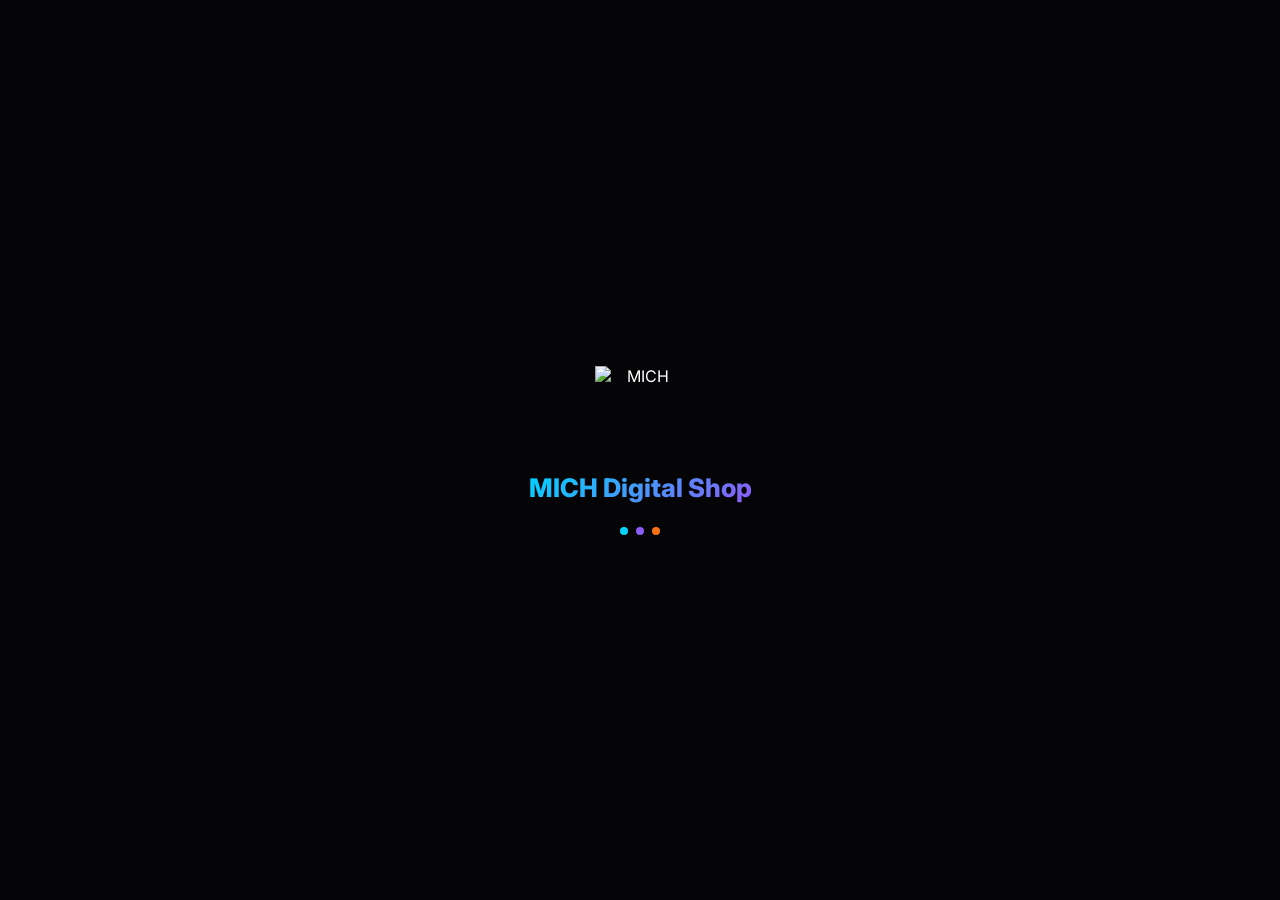
==== index.html @ 4828f506 "Auto-detected and extracted zip files" ====
<!DOCTYPE html>
<html lang="en">
<head>
  <meta charset="UTF-8" />
  <meta name="viewport" content="width=device-width, initial-scale=1.0, maximum-scale=1.0" />
  <title>MICH Digital Shop</title>
  <meta name="description" content="Pakistan's #1 Reseller Marketplace - Earn money selling digital & physical products" />
  <meta name="theme-color" content="#050508" />
  <link rel="manifest" href="manifest.json" />
  <link rel="apple-touch-icon" href="icons/icon-192.png" />
  <meta name="apple-mobile-web-app-capable" content="yes" />
  <meta name="apple-mobile-web-app-status-bar-style" content="black-translucent" />
  <meta name="mobile-web-app-capable" content="yes" />

  <!-- Open Graph -->
  <meta property="og:title" content="MICH Digital Shop" />
  <meta property="og:description" content="Pakistan's #1 Reseller Marketplace" />
  <meta property="og:image" content="https://i.ibb.co/twVpRFKh/file-0000000018807208a673a881d0f0e953.png" />
  <meta property="og:url" content="https://michdigitalshop.vercel.app" />
  <meta property="og:type" content="website" />

  <!-- Google Fonts -->
  <link rel="preconnect" href="https://fonts.googleapis.com" />
  <link href="https://fonts.googleapis.com/css2?family=Inter:wght@300;400;500;600;700;800;900&display=swap" rel="stylesheet" />

  <!-- Chart.js -->
  <script src="https://cdn.jsdelivr.net/npm/chart.js@4.4.0/dist/chart.umd.min.js"></script>

  <!-- Firebase SDKs (compat - no build tools needed) -->
  <script src="https://www.gstatic.com/firebasejs/10.7.1/firebase-app-compat.js"></script>
  <script src="https://www.gstatic.com/firebasejs/10.7.1/firebase-auth-compat.js"></script>
  <script src="https://www.gstatic.com/firebasejs/10.7.1/firebase-firestore-compat.js"></script>
  <script src="https://www.gstatic.com/firebasejs/10.7.1/firebase-storage-compat.js"></script>

  <!-- App CSS -->
  <link rel="stylesheet" href="css/styles.css" />
</head>
<body>

  <!-- ── Splash Screen ── -->
  <div id="splash">
    <div class="splash-inner">
      <img src="https://i.ibb.co/twVpRFKh/file-0000000018807208a673a881d0f0e953.png" alt="MICH" class="splash-logo" />
      <div class="splash-title">MICH Digital Shop</div>
      <div class="splash-loader"><span></span><span></span><span></span></div>
    </div>
  </div>

  <!-- ── Top Navbar ── -->
  <nav id="navbar" class="navbar hidden">
    <div class="navbar-inner">
      <a href="#" onclick="navigate('home')" class="nav-logo">
        <img src="https://i.ibb.co/twVpRFKh/file-0000000018807208a673a881d0f0e953.png" alt="MICH" />
        <span class="gradient-text">MICH Shop</span>
      </a>
      <div class="nav-links desktop-only">
        <a onclick="navigate('home')"     class="nav-link" data-page="home">Home</a>
        <a onclick="navigate('catalogs')" class="nav-link" data-page="catalogs">Catalogs</a>
        <a onclick="navigate('earnings')" class="nav-link" data-page="earnings">Earnings</a>
        <a onclick="navigate('orders')"   class="nav-link" data-page="orders">Orders</a>
        <a onclick="navigate('clients')"  class="nav-link" data-page="clients">Clients</a>
        <a id="admin-link" onclick="navigate('admin')" class="nav-link admin-link hidden" data-page="admin">⚙ Admin</a>
      </div>
      <div class="nav-search desktop-only">
        <input type="text" id="global-search" placeholder="Search products..." oninput="handleGlobalSearch(this.value)" />
        <span class="search-icon">🔍</span>
      </div>
      <div class="nav-right">
        <div id="nav-user-area">
          <a onclick="navigate('auth')" class="btn-neon" id="login-btn">Login</a>
        </div>
        <button class="menu-btn mobile-only" onclick="toggleMobileMenu()">☰</button>
      </div>
    </div>
    <!-- Mobile menu -->
    <div id="mobile-menu" class="mobile-menu hidden">
      <input type="text" placeholder="Search products..." oninput="handleGlobalSearch(this.value)" class="mobile-search" />
      <a onclick="navigate('home');     closeMobileMenu()" class="mobile-nav-link">🏠 Home</a>
      <a onclick="navigate('catalogs'); closeMobileMenu()" class="mobile-nav-link">📦 Catalogs</a>
      <a onclick="navigate('earnings'); closeMobileMenu()" class="mobile-nav-link">💰 Earnings</a>
      <a onclick="navigate('orders');   closeMobileMenu()" class="mobile-nav-link">🛒 Orders</a>
      <a onclick="navigate('clients');  closeMobileMenu()" class="mobile-nav-link">👥 Clients</a>
      <a id="admin-mobile-link" onclick="navigate('admin'); closeMobileMenu()" class="mobile-nav-link admin-link hidden">⚙ Admin</a>
      <a onclick="logoutUser();          closeMobileMenu()" class="mobile-nav-link logout-link" id="mobile-logout" style="display:none">🚪 Logout</a>
    </div>
  </nav>

  <!-- ── Main Content ── -->
  <main id="app-content"></main>

  <!-- ── Bottom Nav (Mobile) ── -->
  <nav id="bottom-nav" class="bottom-nav hidden">
    <button onclick="navigate('home')"     class="bnav-item" data-page="home">
      <span class="bnav-icon">🏠</span><span class="bnav-label">Home</span>
    </button>
    <button onclick="navigate('catalogs')" class="bnav-item" data-page="catalogs">
      <span class="bnav-icon">📦</span><span class="bnav-label">Catalogs</span>
    </button>
    <button onclick="navigate('earnings')" class="bnav-item" data-page="earnings">
      <span class="bnav-icon">💰</span><span class="bnav-label">Earnings</span>
    </button>
    <button onclick="navigate('orders')"   class="bnav-item" data-page="orders">
      <span class="bnav-icon">🛒</span><span class="bnav-label">Orders</span>
    </button>
    <button onclick="navigate('profile')"  class="bnav-item" data-page="profile">
      <span class="bnav-icon">👤</span><span class="bnav-label">Profile</span>
    </button>
  </nav>

  <!-- ── Toast Container ── -->
  <div id="toast-container"></div>

  <!-- ── Modal Container ── -->
  <div id="modal-overlay" class="modal-overlay hidden" onclick="closeModal(event)">
    <div id="modal-box" class="modal-box"></div>
  </div>

  <!-- ── App Script ── -->
  <script src="js/app.js"></script>
</body>
</html>
---- css/styles.css ----
/* ══════════════════════════════════════════════════════════════
   MICH Digital Shop — Complete Stylesheet
   Dark Luxury · Neon Glow · Glassmorphism · Mobile First
   ══════════════════════════════════════════════════════════════ */

/* ── Variables ─────────────────────────────────────────────── */
:root {
  --bg:          #050508;
  --bg2:         #0a0a12;
  --bg3:         #0d0d1a;
  --bg4:         #12122a;
  --blue:        #00d4ff;
  --blue-dim:    rgba(0,212,255,0.15);
  --purple:      #8b5cf6;
  --purple-dim:  rgba(139,92,246,0.15);
  --orange:      #f97316;
  --orange-dim:  rgba(249,115,22,0.15);
  --green:       #10b981;
  --green-dim:   rgba(16,185,129,0.15);
  --yellow:      #fbbf24;
  --pink:        #ec4899;
  --red:         #ef4444;
  --glass:       rgba(255,255,255,0.05);
  --glass2:      rgba(255,255,255,0.08);
  --border:      rgba(255,255,255,0.10);
  --border2:     rgba(255,255,255,0.06);
  --text:        #ffffff;
  --text2:       rgba(255,255,255,0.70);
  --text3:       rgba(255,255,255,0.45);
  --text4:       rgba(255,255,255,0.25);
  --shadow:      0 8px 32px rgba(0,0,0,0.5);
  --radius:      14px;
  --radius-lg:   20px;
  --radius-xl:   28px;
  --transition:  0.25s cubic-bezier(0.4,0,0.2,1);
}

/* ── Reset ──────────────────────────────────────────────────── */
*,*::before,*::after { box-sizing:border-box; margin:0; padding:0; }
html { scroll-behavior:smooth; font-size:16px; }
body {
  font-family: 'Inter', system-ui, sans-serif;
  background: var(--bg);
  color: var(--text);
  min-height: 100vh;
  overflow-x: hidden;
  -webkit-font-smoothing: antialiased;
  -webkit-tap-highlight-color: transparent;
}
a { text-decoration:none; color:inherit; cursor:pointer; }
button { cursor:pointer; font-family:inherit; border:none; background:none; }
input,textarea,select { font-family:inherit; outline:none; }
img { max-width:100%; display:block; }
::-webkit-scrollbar { width:4px; height:4px; }
::-webkit-scrollbar-track { background:var(--bg2); }
::-webkit-scrollbar-thumb { background:rgba(0,212,255,0.35); border-radius:2px; }
::selection { background:rgba(139,92,246,0.35); color:#fff; }

/* ── Splash ─────────────────────────────────────────────────── */
#splash {
  position:fixed; inset:0; z-index:9999;
  background:var(--bg);
  display:flex; align-items:center; justify-content:center;
  transition: opacity 0.5s, visibility 0.5s;
}
#splash.hide { opacity:0; visibility:hidden; pointer-events:none; }
.splash-inner { text-align:center; }
.splash-logo { width:90px; height:90px; object-fit:contain; margin:0 auto 16px; animation:float 3s ease-in-out infinite; }
.splash-title { font-size:1.6rem; font-weight:800; background:linear-gradient(135deg,var(--blue),var(--purple)); -webkit-background-clip:text; -webkit-text-fill-color:transparent; margin-bottom:24px; }
.splash-loader { display:flex; gap:8px; justify-content:center; }
.splash-loader span { width:8px; height:8px; border-radius:50%; background:var(--blue); animation:bounce 1.2s ease-in-out infinite; }
.splash-loader span:nth-child(2) { background:var(--purple); animation-delay:0.2s; }
.splash-loader span:nth-child(3) { background:var(--orange); animation-delay:0.4s; }

/* ── Utility Classes ─────────────────────────────────────────── */
.hidden { display:none !important; }
.desktop-only { display:flex; }
.mobile-only { display:none; }
@media(max-width:768px) {
  .desktop-only { display:none !important; }
  .mobile-only  { display:flex !important; }
}
.gradient-text {
  background:linear-gradient(135deg,var(--blue),var(--purple));
  -webkit-background-clip:text; -webkit-text-fill-color:transparent;
}
.gradient-text-2 {
  background:linear-gradient(135deg,var(--purple),var(--orange));
  -webkit-background-clip:text; -webkit-text-fill-color:transparent;
}
.glass {
  background:var(--glass);
  backdrop-filter:blur(20px); -webkit-backdrop-filter:blur(20px);
  border:1px solid var(--border);
  border-radius:var(--radius);
  box-shadow:var(--shadow), inset 0 1px 0 rgba(255,255,255,0.06);
}
.glass-dark {
  background:rgba(0,0,0,0.3);
  backdrop-filter:blur(20px);
  border:1px solid var(--border2);
  border-radius:var(--radius);
}
.scroll-x { overflow-x:auto; scrollbar-width:none; }
.scroll-x::-webkit-scrollbar { display:none; }
.page { padding:20px 16px 100px; max-width:1200px; margin:0 auto; }
@media(min-width:768px) { .page { padding:28px 24px 40px; } }

/* ── Buttons ─────────────────────────────────────────────────── */
.btn-neon {
  display:inline-flex; align-items:center; gap:6px;
  background:linear-gradient(135deg,var(--blue),var(--purple));
  color:#fff; font-weight:600; font-size:0.875rem;
  padding:10px 20px; border-radius:var(--radius);
  transition:var(--transition); cursor:pointer; border:none;
  white-space:nowrap;
}
.btn-neon:hover { box-shadow:0 0 25px rgba(0,212,255,0.4),0 0 50px rgba(139,92,246,0.2); transform:translateY(-2px); }
.btn-neon:active { transform:scale(0.97); }
.btn-neon.sm { padding:7px 14px; font-size:0.8rem; }
.btn-neon.lg { padding:14px 28px; font-size:1rem; }
.btn-outline {
  display:inline-flex; align-items:center; gap:6px;
  background:transparent;
  border:1px solid rgba(0,212,255,0.5);
  color:var(--blue); font-weight:600; font-size:0.875rem;
  padding:10px 20px; border-radius:var(--radius);
  transition:var(--transition); cursor:pointer;
  white-space:nowrap;
}
.btn-outline:hover { background:rgba(0,212,255,0.1); box-shadow:0 0 18px rgba(0,212,255,0.25); }
.btn-outline.sm { padding:7px 14px; font-size:0.8rem; }
.btn-red { background:rgba(239,68,68,0.2); border:1px solid rgba(239,68,68,0.4); color:#ef4444; }
.btn-red:hover { background:rgba(239,68,68,0.3); }
.btn-green { background:rgba(16,185,129,0.2); border:1px solid rgba(16,185,129,0.4); color:var(--green); }
.btn-green:hover { background:rgba(16,185,129,0.3); }
.btn-wa { background:#25d366; color:#fff; font-weight:600; font-size:0.875rem; padding:10px 16px; border-radius:var(--radius); transition:var(--transition); }
.btn-wa:hover { background:#22c55e; transform:translateY(-1px); }
.btn-block { width:100%; justify-content:center; }

/* ── Inputs ──────────────────────────────────────────────────── */
.input {
  width:100%; background:var(--glass);
  border:1px solid var(--border);
  border-radius:var(--radius); color:var(--text);
  padding:12px 16px; font-size:0.9rem; transition:var(--transition);
}
.input:focus { border-color:rgba(0,212,255,0.6); box-shadow:0 0 12px rgba(0,212,255,0.15); }
.input::placeholder { color:var(--text4); }
.input-wrap { position:relative; }
.input-icon { position:absolute; left:14px; top:50%; transform:translateY(-50%); font-size:1rem; pointer-events:none; }
.input-wrap .input { padding-left:40px; }
textarea.input { resize:vertical; min-height:80px; }
select.input { background:var(--bg2); cursor:pointer; }
.form-group { margin-bottom:14px; }
.form-label { font-size:0.8rem; color:var(--text3); display:block; margin-bottom:6px; font-weight:500; }

/* ── Badges ──────────────────────────────────────────────────── */
.badge {
  display:inline-flex; align-items:center; gap:4px;
  font-size:0.72rem; font-weight:700; padding:3px 10px;
  border-radius:50px; text-transform:capitalize;
}
.badge-pending    { background:rgba(251,191,36,0.15);  color:var(--yellow); border:1px solid rgba(251,191,36,0.3);  }
.badge-approved   { background:var(--green-dim);        color:var(--green);  border:1px solid rgba(16,185,129,0.3);  }
.badge-processing { background:var(--blue-dim);         color:var(--blue);   border:1px solid rgba(0,212,255,0.3);   }
.badge-shipped    { background:var(--purple-dim);       color:var(--purple); border:1px solid rgba(139,92,246,0.3);  }
.badge-delivered  { background:var(--green-dim);        color:var(--green);  border:1px solid rgba(16,185,129,0.3);  }
.badge-cancelled  { background:rgba(239,68,68,0.15);    color:var(--red);    border:1px solid rgba(239,68,68,0.3);   }
.badge-paid       { background:var(--green-dim);        color:var(--green);  border:1px solid rgba(16,185,129,0.3);  }
.badge-rejected   { background:rgba(239,68,68,0.15);    color:var(--red);    border:1px solid rgba(239,68,68,0.3);   }
.badge-physical   { background:var(--blue-dim);   color:var(--blue);   }
.badge-digital    { background:var(--purple-dim); color:var(--purple); }

/* ── Navbar ──────────────────────────────────────────────────── */
.navbar {
  position:sticky; top:0; z-index:100;
  background:rgba(5,5,8,0.92);
  backdrop-filter:blur(30px); -webkit-backdrop-filter:blur(30px);
  border-bottom:1px solid var(--border2);
}
.navbar-inner {
  max-width:1200px; margin:0 auto; padding:0 16px;
  height:60px; display:flex; align-items:center; gap:16px;
}
.nav-logo { display:flex; align-items:center; gap:8px; flex-shrink:0; }
.nav-logo img { width:34px; height:34px; object-fit:contain; }
.nav-logo span { font-weight:800; font-size:1rem; }
.nav-links { display:flex; align-items:center; gap:4px; }
.nav-link {
  padding:7px 12px; border-radius:10px; font-size:0.85rem; font-weight:500;
  color:var(--text3); transition:var(--transition); cursor:pointer;
}
.nav-link:hover { color:var(--text); background:var(--glass); }
.nav-link.active { color:var(--blue); background:rgba(0,212,255,0.1); }
.admin-link { color:var(--purple) !important; }
.nav-search { flex:1; max-width:280px; position:relative; }
.nav-search input { width:100%; background:var(--glass); border:1px solid var(--border); border-radius:10px; color:var(--text); padding:8px 12px 8px 36px; font-size:0.85rem; }
.nav-search input:focus { border-color:rgba(0,212,255,0.4); }
.nav-search input::placeholder { color:var(--text4); }
.search-icon { position:absolute; left:11px; top:50%; transform:translateY(-50%); font-size:0.85rem; }
.nav-right { margin-left:auto; display:flex; align-items:center; gap:8px; }
#nav-user-area { display:flex; align-items:center; gap:8px; }
.nav-avatar { width:34px; height:34px; border-radius:50%; object-fit:cover; border:2px solid rgba(0,212,255,0.4); cursor:pointer; }
.nav-avatar-placeholder {
  width:34px; height:34px; border-radius:50%; display:flex; align-items:center; justify-content:center;
  background:linear-gradient(135deg,var(--blue),var(--purple)); font-weight:700; font-size:0.85rem; cursor:pointer;
}
.menu-btn { font-size:1.4rem; color:var(--text2); padding:6px; border-radius:8px; }
.menu-btn:hover { background:var(--glass); }
.mobile-menu {
  background:rgba(5,5,8,0.98); border-top:1px solid var(--border2);
  padding:12px 16px 16px;
}
.mobile-search { width:100%; margin-bottom:10px; background:var(--glass); border:1px solid var(--border); border-radius:10px; color:var(--text); padding:10px 14px; font-size:0.9rem; }
.mobile-nav-link { display:block; padding:12px 16px; border-radius:10px; font-size:0.9rem; color:var(--text2); transition:var(--transition); cursor:pointer; }
.mobile-nav-link:hover { background:var(--glass); color:var(--text); }
.logout-link { color:var(--red) !important; margin-top:8px; }

/* ── Bottom Nav ──────────────────────────────────────────────── */
.bottom-nav {
  position:fixed; bottom:0; left:0; right:0; z-index:100;
  background:rgba(5,5,8,0.96);
  backdrop-filter:blur(30px); -webkit-backdrop-filter:blur(30px);
  border-top:1px solid var(--border2);
  display:flex; padding:8px 0; padding-bottom:calc(8px + env(safe-area-inset-bottom));
}
@media(min-width:768px) { .bottom-nav { display:none !important; } }
.bnav-item {
  flex:1; display:flex; flex-direction:column; align-items:center; gap:3px;
  padding:6px 4px; border-radius:12px; transition:var(--transition);
  color:var(--text3);
}
.bnav-item.active { color:var(--blue); }
.bnav-item.active .bnav-icon { filter:drop-shadow(0 0 6px rgba(0,212,255,0.7)); }
.bnav-icon { font-size:1.3rem; line-height:1; }
.bnav-label { font-size:0.62rem; font-weight:500; }

/* ── Toast ───────────────────────────────────────────────────── */
#toast-container { position:fixed; top:72px; left:50%; transform:translateX(-50%); z-index:9000; display:flex; flex-direction:column; gap:8px; pointer-events:none; min-width:260px; max-width:90vw; }
.toast {
  background:rgba(13,13,26,0.96); backdrop-filter:blur(20px);
  border:1px solid var(--border); border-radius:12px;
  padding:12px 18px; font-size:0.875rem; font-weight:500;
  box-shadow:0 4px 20px rgba(0,0,0,0.4);
  animation:slide-down 0.3s ease;
  display:flex; align-items:center; gap:10px; pointer-events:auto;
}
.toast.success { border-color:rgba(16,185,129,0.4); }
.toast.error   { border-color:rgba(239,68,68,0.4); }
.toast.info    { border-color:rgba(0,212,255,0.4); }
.toast.hide    { animation:fade-out 0.3s ease forwards; }

/* ── Modal ───────────────────────────────────────────────────── */
.modal-overlay {
  position:fixed; inset:0; z-index:500;
  background:rgba(0,0,0,0.75); backdrop-filter:blur(10px);
  display:flex; align-items:flex-end; justify-content:center; padding:16px;
  animation:fade-in 0.2s ease;
}
@media(min-width:600px) { .modal-overlay { align-items:center; } }
.modal-box {
  background:rgba(13,13,26,0.98); backdrop-filter:blur(30px);
  border:1px solid var(--border); border-radius:var(--radius-lg);
  width:100%; max-width:480px; max-height:90vh; overflow-y:auto;
  animation:slide-up 0.3s ease;
  box-shadow:0 20px 60px rgba(0,0,0,0.6);
}
.modal-header { display:flex; align-items:center; justify-content:space-between; padding:18px 20px 14px; border-bottom:1px solid var(--border2); }
.modal-header h3 { font-weight:700; font-size:1.05rem; }
.modal-close { font-size:1.2rem; color:var(--text3); padding:4px 8px; border-radius:8px; transition:var(--transition); }
.modal-close:hover { background:var(--glass); color:var(--text); }
.modal-body { padding:20px; }

/* ── Cards ───────────────────────────────────────────────────── */
.card { background:var(--glass); backdrop-filter:blur(20px); border:1px solid var(--border); border-radius:var(--radius); padding:18px; transition:var(--transition); }
.card:hover { border-color:rgba(255,255,255,0.15); }
.card-dark { background:rgba(0,0,0,0.25); border:1px solid var(--border2); border-radius:var(--radius); padding:14px; }

/* ── Stat Card ───────────────────────────────────────────────── */
.stat-card { padding:16px; display:flex; flex-direction:column; gap:10px; }
.stat-icon { width:40px; height:40px; border-radius:12px; display:flex; align-items:center; justify-content:center; font-size:1.2rem; }
.stat-value { font-size:1.5rem; font-weight:800; line-height:1; }
.stat-label { font-size:0.75rem; color:var(--text3); font-weight:500; }

/* ── Product Card ────────────────────────────────────────────── */
.product-card {
  background:var(--glass); backdrop-filter:blur(20px);
  border:1px solid var(--border); border-radius:var(--radius);
  overflow:hidden; cursor:pointer; transition:var(--transition);
  display:flex; flex-direction:column;
}
.product-card:hover { transform:translateY(-5px); border-color:rgba(0,212,255,0.3); box-shadow:0 12px 40px rgba(0,0,0,0.5),0 0 20px rgba(0,212,255,0.08); }
.product-img { position:relative; aspect-ratio:1; overflow:hidden; background:var(--bg3); }
.product-img img { width:100%; height:100%; object-fit:cover; transition:transform 0.5s ease; }
.product-card:hover .product-img img { transform:scale(1.07); }
.product-img-placeholder { width:100%; height:100%; display:flex; align-items:center; justify-content:center; font-size:3rem; }
.product-badges { position:absolute; top:8px; left:8px; display:flex; flex-direction:column; gap:4px; }
.product-badge { font-size:0.68rem; font-weight:700; padding:3px 8px; border-radius:50px; }
.product-actions { position:absolute; top:8px; right:8px; display:flex; flex-direction:column; gap:4px; opacity:0; transition:var(--transition); }
.product-card:hover .product-actions { opacity:1; }
.product-action-btn { width:32px; height:32px; border-radius:8px; display:flex; align-items:center; justify-content:center; font-size:0.85rem; background:rgba(0,0,0,0.6); backdrop-filter:blur(8px); border:1px solid rgba(255,255,255,0.1); color:#fff; transition:var(--transition); }
.product-action-btn:hover { background:rgba(0,0,0,0.8); transform:scale(1.1); }
.product-body { padding:12px; flex:1; display:flex; flex-direction:column; gap:6px; }
.product-cat { font-size:0.7rem; color:var(--text4); }
.product-title { font-size:0.875rem; font-weight:600; color:var(--text2); line-height:1.3; display:-webkit-box; -webkit-line-clamp:2; -webkit-box-orient:vertical; overflow:hidden; }
.product-pricing { display:flex; align-items:flex-end; justify-content:space-between; margin-top:auto; }
.product-price { font-size:1.1rem; font-weight:800; color:var(--blue); }
.product-old-price { font-size:0.75rem; color:var(--text4); text-decoration:line-through; }
.product-profit { font-size:0.75rem; font-weight:700; color:var(--green); }
.product-order-btn { margin-top:8px; width:100%; background:linear-gradient(135deg,var(--blue),var(--purple)); color:#fff; font-weight:600; font-size:0.8rem; padding:8px; border-radius:10px; transition:var(--transition); }
.product-order-btn:hover { box-shadow:0 0 20px rgba(0,212,255,0.35); }

/* ── Products Grid ───────────────────────────────────────────── */
.products-grid { display:grid; grid-template-columns:repeat(2,1fr); gap:12px; }
@media(min-width:500px)  { .products-grid { grid-template-columns:repeat(3,1fr); } }
@media(min-width:768px)  { .products-grid { grid-template-columns:repeat(3,1fr); gap:16px; } }
@media(min-width:1024px) { .products-grid { grid-template-columns:repeat(4,1fr); } }

/* ── Stats Grid ──────────────────────────────────────────────── */
.stats-grid { display:grid; grid-template-columns:repeat(2,1fr); gap:12px; }
@media(min-width:600px)  { .stats-grid { grid-template-columns:repeat(4,1fr); } }

/* ── Section ─────────────────────────────────────────────────── */
.section { margin-bottom:32px; }
.section-head { display:flex; align-items:center; justify-content:space-between; margin-bottom:16px; }
.section-title { font-size:1.2rem; font-weight:800; }
.section-subtitle { font-size:0.8rem; color:var(--text3); margin-top:2px; }
.section-link { font-size:0.85rem; color:var(--blue); font-weight:500; }
.section-link:hover { text-decoration:underline; }

/* ── Hero ────────────────────────────────────────────────────── */
.hero {
  position:relative; overflow:hidden;
  padding:40px 16px 48px; text-align:center;
}
.hero-orb { position:absolute; border-radius:50%; filter:blur(80px); pointer-events:none; }
.hero-orb-1 { width:400px; height:400px; top:-100px; left:-100px; background:radial-gradient(circle,rgba(0,212,255,0.2),transparent); animation:float 8s ease-in-out infinite; }
.hero-orb-2 { width:300px; height:300px; top:50px; right:-80px; background:radial-gradient(circle,rgba(139,92,246,0.18),transparent); animation:float 10s ease-in-out infinite reverse; }
.hero-orb-3 { width:250px; height:250px; bottom:-50px; left:30%; background:radial-gradient(circle,rgba(249,115,22,0.12),transparent); animation:float 12s ease-in-out infinite; }
.hero-content { position:relative; max-width:700px; margin:0 auto; }
.hero-badge { display:inline-flex; align-items:center; gap:8px; background:var(--glass); backdrop-filter:blur(10px); border:1px solid var(--border); border-radius:50px; padding:7px 16px; font-size:0.8rem; color:var(--blue); font-weight:500; margin-bottom:20px; }
.pulse-dot { width:8px; height:8px; background:var(--blue); border-radius:50%; animation:pulse-glow 2s ease-in-out infinite; flex-shrink:0; }
.hero h1 { font-size:clamp(2rem,6vw,3.5rem); font-weight:900; line-height:1.15; margin-bottom:16px; }
.hero p { font-size:1.05rem; color:var(--text3); max-width:480px; margin:0 auto 28px; line-height:1.6; }
.hero-btns { display:flex; gap:12px; justify-content:center; flex-wrap:wrap; }
.hero-stats { display:flex; gap:28px; justify-content:center; margin-top:32px; }
.hero-stat-val { font-size:1.4rem; font-weight:800; }
.hero-stat-label { font-size:0.72rem; color:var(--text4); }

/* ── Category Chips ──────────────────────────────────────────── */
.cat-scroll { display:flex; gap:10px; overflow-x:auto; padding-bottom:4px; scrollbar-width:none; }
.cat-scroll::-webkit-scrollbar { display:none; }
.cat-chip {
  display:flex; flex-direction:column; align-items:center; gap:5px;
  background:var(--glass); border:1px solid var(--border);
  border-radius:14px; padding:10px 14px; cursor:pointer;
  transition:var(--transition); flex-shrink:0; min-width:70px;
}
.cat-chip:hover, .cat-chip.active { border-color:rgba(0,212,255,0.4); background:rgba(0,212,255,0.08); }
.cat-chip-icon { font-size:1.4rem; }
.cat-chip-label { font-size:0.7rem; color:var(--text3); font-weight:500; }
.cat-chip.active .cat-chip-label { color:var(--blue); }

/* ── Live Counters ───────────────────────────────────────────── */
.counters-grid { display:grid; grid-template-columns:repeat(3,1fr); gap:10px; }
@media(min-width:600px) { .counters-grid { grid-template-columns:repeat(6,1fr); } }
.counter-card { text-align:center; padding:14px 8px; }
.counter-icon { font-size:1.4rem; margin-bottom:6px; }
.counter-val { font-size:1.15rem; font-weight:800; }
.counter-label { font-size:0.68rem; color:var(--text3); margin-top:2px; }

/* ── Filter Bar ──────────────────────────────────────────────── */
.filter-bar { display:flex; align-items:center; gap:10px; flex-wrap:wrap; margin-bottom:16px; }
.filter-chips { display:flex; gap:6px; overflow-x:auto; scrollbar-width:none; flex:1; }
.filter-chips::-webkit-scrollbar { display:none; }
.filter-chip { padding:6px 14px; border-radius:50px; font-size:0.8rem; font-weight:500; background:var(--glass); border:1px solid var(--border); color:var(--text3); cursor:pointer; transition:var(--transition); white-space:nowrap; flex-shrink:0; }
.filter-chip:hover { color:var(--text); border-color:var(--border); background:var(--glass2); }
.filter-chip.active { background:rgba(0,212,255,0.12); border-color:rgba(0,212,255,0.5); color:var(--blue); }

/* ── Search Bar ──────────────────────────────────────────────── */
.search-bar { position:relative; margin-bottom:16px; }
.search-bar .input { padding-left:44px; padding-right:44px; }
.search-bar .search-icon { position:absolute; left:14px; top:50%; transform:translateY(-50%); font-size:1rem; pointer-events:none; }
.search-clear { position:absolute; right:14px; top:50%; transform:translateY(-50%); font-size:1.1rem; cursor:pointer; color:var(--text4); }
.search-clear:hover { color:var(--text2); }

/* ── Order Card ──────────────────────────────────────────────── */
.order-card { padding:14px 16px; cursor:pointer; transition:var(--transition); border-bottom:1px solid var(--border2); }
.order-card:last-child { border-bottom:none; }
.order-card:hover { background:var(--glass); border-radius:var(--radius); }
.order-top { display:flex; align-items:center; justify-content:space-between; margin-bottom:6px; }
.order-title { font-weight:600; font-size:0.9rem; }
.order-bottom { display:flex; align-items:center; gap:12px; }
.order-meta { font-size:0.75rem; color:var(--text3); }
.order-price { font-weight:700; color:var(--blue); font-size:0.95rem; margin-left:auto; }
.order-profit { font-size:0.75rem; color:var(--green); font-weight:600; }

/* ── Tabs ────────────────────────────────────────────────────── */
.tabs { display:flex; gap:4px; margin-bottom:20px; background:rgba(255,255,255,0.03); border-radius:12px; padding:4px; }
.tab-btn { flex:1; padding:9px; border-radius:9px; font-size:0.82rem; font-weight:600; color:var(--text3); transition:var(--transition); text-align:center; cursor:pointer; }
.tab-btn.active { background:rgba(0,212,255,0.12); border:1px solid rgba(0,212,255,0.3); color:var(--blue); }
.tab-btn:not(.active):hover { color:var(--text2); }

/* ── Earnings ────────────────────────────────────────────────── */
.balance-card {
  padding:24px; text-align:center;
  background:linear-gradient(135deg,rgba(0,212,255,0.1),rgba(139,92,246,0.1));
  border:1px solid rgba(0,212,255,0.2); border-radius:var(--radius-lg);
  margin-bottom:20px;
}
.balance-label { font-size:0.85rem; color:var(--text3); margin-bottom:8px; }
.balance-amount { font-size:2.5rem; font-weight:900; color:var(--blue); margin-bottom:16px; }
.balance-sub { display:flex; gap:24px; justify-content:center; }
.balance-sub-item { text-align:center; }
.balance-sub-val { font-weight:700; font-size:1rem; }
.balance-sub-label { font-size:0.72rem; color:var(--text4); }

/* ── Profile ─────────────────────────────────────────────────── */
.profile-header { text-align:center; padding:28px 20px; }
.profile-avatar { width:80px; height:80px; border-radius:50%; object-fit:cover; margin:0 auto 12px; border:3px solid rgba(0,212,255,0.5); }
.profile-avatar-ph { width:80px; height:80px; border-radius:50%; margin:0 auto 12px; background:linear-gradient(135deg,var(--blue),var(--purple)); display:flex; align-items:center; justify-content:center; font-size:2rem; font-weight:700; }
.profile-name { font-size:1.3rem; font-weight:800; margin-bottom:4px; }
.profile-role { display:inline-flex; padding:4px 14px; border-radius:50px; font-size:0.78rem; font-weight:600; text-transform:capitalize; }
.role-admin    { background:rgba(249,115,22,0.15); color:var(--orange); border:1px solid rgba(249,115,22,0.3); }
.role-reseller { background:var(--blue-dim);        color:var(--blue);   border:1px solid rgba(0,212,255,0.3);  }
.role-marketer { background:var(--purple-dim);       color:var(--purple); border:1px solid rgba(139,92,246,0.3); }
.role-customer { background:var(--green-dim);        color:var(--green);  border:1px solid rgba(16,185,129,0.3); }

/* ── Referral Box ────────────────────────────────────────────── */
.referral-box { background:linear-gradient(135deg,rgba(0,212,255,0.08),rgba(139,92,246,0.08)); border:1px solid rgba(0,212,255,0.2); border-radius:var(--radius); padding:16px; margin-bottom:16px; }
.referral-code { font-size:1.2rem; font-weight:800; letter-spacing:3px; color:var(--blue); text-align:center; margin:10px 0; }
.referral-btn { font-size:0.8rem; padding:8px 16px; }

/* ── Admin ───────────────────────────────────────────────────── */
.admin-grid { display:grid; grid-template-columns:repeat(2,1fr); gap:10px; margin-bottom:24px; }
@media(min-width:600px) { .admin-grid { grid-template-columns:repeat(4,1fr); } }
.admin-stat { text-align:center; padding:16px 10px; }
.admin-stat-icon { font-size:1.6rem; margin-bottom:8px; }
.admin-stat-val { font-size:1.4rem; font-weight:800; }
.admin-stat-label { font-size:0.72rem; color:var(--text3); }
.list-item { display:flex; align-items:center; gap:12px; padding:12px 14px; border-bottom:1px solid var(--border2); cursor:pointer; transition:var(--transition); }
.list-item:last-child { border-bottom:none; }
.list-item:hover { background:var(--glass); border-radius:var(--radius); }
.list-avatar { width:40px; height:40px; border-radius:12px; background:linear-gradient(135deg,var(--blue),var(--purple)); display:flex; align-items:center; justify-content:center; font-weight:700; flex-shrink:0; }
.list-info { flex:1; min-width:0; }
.list-name { font-weight:600; font-size:0.88rem; white-space:nowrap; overflow:hidden; text-overflow:ellipsis; }
.list-sub { font-size:0.75rem; color:var(--text3); }
.list-right { text-align:right; flex-shrink:0; }

/* ── Share Page ──────────────────────────────────────────────── */
.share-page { min-height:100vh; background:var(--bg); }
.share-hero { position:relative; padding:60px 20px 40px; text-align:center; }
.share-img { width:200px; height:200px; object-fit:cover; border-radius:var(--radius-xl); margin:0 auto 24px; box-shadow:0 20px 60px rgba(0,0,0,0.5); }
.share-price { font-size:2.2rem; font-weight:900; color:var(--blue); margin:8px 0; }

/* ── Catalog Detail ──────────────────────────────────────────── */
.detail-grid { display:grid; gap:24px; }
@media(min-width:768px) { .detail-grid { grid-template-columns:1fr 1fr; } }
.img-gallery { display:flex; flex-direction:column; gap:8px; }
.img-main { aspect-ratio:1; border-radius:var(--radius-lg); overflow:hidden; background:var(--bg3); }
.img-main img { width:100%; height:100%; object-fit:cover; }
.img-thumbs { display:flex; gap:8px; overflow-x:auto; scrollbar-width:none; }
.img-thumbs::-webkit-scrollbar { display:none; }
.img-thumb { width:60px; height:60px; border-radius:10px; overflow:hidden; cursor:pointer; border:2px solid transparent; flex-shrink:0; }
.img-thumb.active { border-color:var(--blue); }
.img-thumb img { width:100%; height:100%; object-fit:cover; }

/* ── Empty State ─────────────────────────────────────────────── */
.empty { text-align:center; padding:60px 20px; }
.empty-icon { font-size:4rem; margin-bottom:12px; }
.empty-title { font-size:1.2rem; font-weight:700; color:var(--text2); margin-bottom:6px; }
.empty-text { font-size:0.88rem; color:var(--text3); margin-bottom:20px; }

/* ── Loading / Skeleton ──────────────────────────────────────── */
.skeleton { background:linear-gradient(90deg,rgba(255,255,255,0.04) 0%,rgba(255,255,255,0.08) 50%,rgba(255,255,255,0.04) 100%); background-size:200% 100%; animation:shimmer 1.8s linear infinite; border-radius:8px; }

/* ── Auth Page ───────────────────────────────────────────────── */
.auth-page { min-height:100vh; display:flex; align-items:center; justify-content:center; padding:20px; }
.auth-card { width:100%; max-width:420px; }
.auth-logo { text-align:center; margin-bottom:28px; }
.auth-logo img { width:70px; height:70px; object-fit:contain; margin:0 auto 12px; animation:float 4s ease-in-out infinite; }
.auth-logo h1 { font-size:1.5rem; font-weight:900; }
.auth-logo p { font-size:0.85rem; color:var(--text3); margin-top:4px; }
.google-btn { width:100%; display:flex; align-items:center; justify-content:center; gap:10px; background:var(--glass); border:1px solid var(--border); border-radius:var(--radius); padding:12px; font-weight:600; font-size:0.9rem; transition:var(--transition); margin-bottom:16px; }
.google-btn:hover { background:var(--glass2); border-color:rgba(255,255,255,0.2); }
.google-icon { width:20px; height:20px; }
.divider { display:flex; align-items:center; gap:12px; margin:16px 0; }
.divider-line { flex:1; height:1px; background:var(--border); }
.divider-text { font-size:0.78rem; color:var(--text4); }
.role-cards { display:grid; grid-template-columns:repeat(3,1fr); gap:8px; margin-bottom:16px; }
.role-card { padding:12px 8px; text-align:center; border:1px solid var(--border); border-radius:12px; cursor:pointer; transition:var(--transition); }
.role-card.active { border-color:rgba(0,212,255,0.6); background:rgba(0,212,255,0.08); }
.role-card:hover { border-color:rgba(255,255,255,0.2); }
.role-card-icon { font-size:1.5rem; margin-bottom:4px; }
.role-card-label { font-size:0.72rem; font-weight:600; color:var(--text3); }
.role-card.active .role-card-label { color:var(--blue); }

/* ── Animations ──────────────────────────────────────────────── */
@keyframes float {
  0%,100% { transform:translateY(0); }
  50%      { transform:translateY(-12px); }
}
@keyframes bounce {
  0%,100% { transform:translateY(0); }
  50%      { transform:translateY(-8px); }
}
@keyframes shimmer {
  0%   { background-position:-200% 0; }
  100% { background-position:200% 0; }
}
@keyframes pulse-glow {
  0%,100% { box-shadow:0 0 4px 2px rgba(0,212,255,0.6); }
  50%      { box-shadow:0 0 10px 4px rgba(0,212,255,0.9); }
}
@keyframes slide-down {
  from { transform:translateY(-20px); opacity:0; }
  to   { transform:translateY(0);     opacity:1; }
}
@keyframes slide-up {
  from { transform:translateY(40px); opacity:0; }
  to   { transform:translateY(0);    opacity:1; }
}
@keyframes fade-in {
  from { opacity:0; }
  to   { opacity:1; }
}
@keyframes fade-out {
  from { opacity:1; transform:translateY(0); }
  to   { opacity:0; transform:translateY(-10px); }
}
@keyframes count-up {
  from { opacity:0; transform:translateY(10px); }
  to   { opacity:1; transform:translateY(0); }
}

/* ═══════════════════════════════════════════════════════
   IMGBB UPLOADER COMPONENTS
═══════════════════════════════════════════════════════ */

/* ── Multi-image uploader ── */
.imgbb-uploader { width:100%; }

.imgbb-preview {
  display:flex;
  flex-wrap:wrap;
  gap:10px;
  padding:10px;
  background:var(--bg2);
  border:1px dashed rgba(0,212,255,0.25);
  border-radius:14px;
  min-height:80px;
  align-items:flex-start;
}

.imgbb-thumb-wrap {
  position:relative;
  width:80px;
  height:80px;
  border-radius:10px;
  overflow:hidden;
  flex-shrink:0;
  border:2px solid rgba(0,212,255,0.2);
}

.imgbb-thumb {
  width:100%;
  height:100%;
  object-fit:cover;
  display:block;
}

.imgbb-remove {
  position:absolute;
  top:3px;
  right:3px;
  width:20px;
  height:20px;
  border-radius:50%;
  background:rgba(239,68,68,0.85);
  border:none;
  color:white;
  font-size:0.65rem;
  cursor:pointer;
  display:flex;
  align-items:center;
  justify-content:center;
  line-height:1;
  padding:0;
}

.imgbb-add {
  width:80px;
  height:80px;
  border-radius:10px;
  border:2px dashed rgba(0,212,255,0.35);
  background:var(--bg3);
  display:flex;
  flex-direction:column;
  align-items:center;
  justify-content:center;
  gap:4px;
  cursor:pointer;
  transition:border-color 0.2s, background 0.2s;
  flex-shrink:0;
}

.imgbb-add:hover {
  border-color:var(--blue);
  background:var(--blue-dim);
}

.imgbb-add.uploading {
  cursor:wait;
  opacity:0.7;
}

/* ── Spinner ── */
.imgbb-spinner {
  display:inline-block;
  width:20px;
  height:20px;
  border:3px solid rgba(0,212,255,0.25);
  border-top-color:var(--blue);
  border-radius:50%;
  animation:spin 0.7s linear infinite;
}

@keyframes spin {
  to { transform:rotate(360deg); }
}

/* ── Profile photo uploader ── */
.profile-photo-uploader {
  display:flex;
  flex-direction:column;
  align-items:center;
}

.profile-photo-wrap {
  position:relative;
  width:90px;
  height:90px;
}

.profile-photo-preview {
  width:90px;
  height:90px;
  border-radius:50%;
  object-fit:cover;
  border:3px solid rgba(0,212,255,0.4);
  display:block;
}

.profile-photo-placeholder {
  width:90px;
  height:90px;
  border-radius:50%;
  background:linear-gradient(135deg,var(--blue),var(--purple));
  display:flex;
  align-items:center;
  justify-content:center;
  font-size:2rem;
  font-weight:800;
  color:white;
  border:3px solid rgba(0,212,255,0.4);
}

.profile-photo-btn {
  position:absolute;
  bottom:0;
  right:0;
  width:30px;
  height:30px;
  border-radius:50%;
  background:var(--blue);
  border:2px solid var(--bg);
  display:flex;
  align-items:center;
  justify-content:center;
  cursor:pointer;
  font-size:0.85rem;
  transition:background 0.2s, transform 0.2s;
}

.profile-photo-btn:hover {
  background:var(--purple);
  transform:scale(1.1);
}

.profile-photo-btn.uploading {
  cursor:wait;
  background:var(--bg3);
}
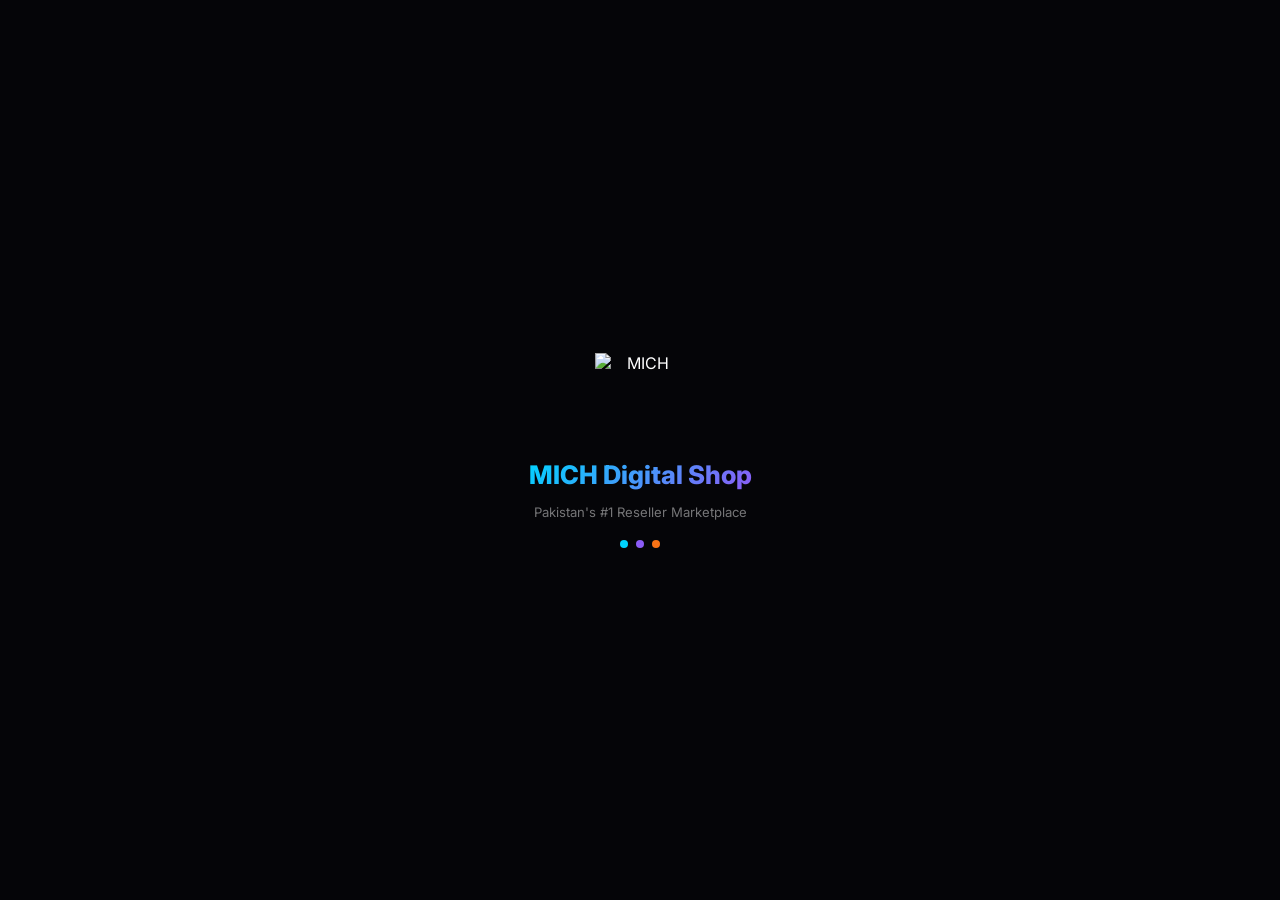
==== commit 95809105: "Auto-detected and extracted zip files" ====
--- a/index.html
+++ b/index.html
@@ -3,30 +3,48 @@
 <head>
   <meta charset="UTF-8" />
   <meta name="viewport" content="width=device-width, initial-scale=1.0, maximum-scale=1.0" />
-  <title>MICH Digital Shop</title>
-  <meta name="description" content="Pakistan's #1 Reseller Marketplace - Earn money selling digital & physical products" />
+  <title>MICH Digital Shop — Pakistan's #1 Reseller Marketplace</title>
+
+  <!-- SEO Meta Tags -->
+  <meta name="description" content="Pakistan's #1 Reseller Marketplace. Sell digital & physical products. Earn money from home. Join 1200+ resellers earning daily with MICH Digital Shop." />
+  <meta name="keywords" content="reseller, digital shop, earn money online, Pakistan, JazzCash, Easypaisa, digital products, physical products, MICH shop, Eid ul Adha sale" />
+  <meta name="robots" content="index, follow" />
+  <meta name="author" content="MICH Digital Shop" />
   <meta name="theme-color" content="#050508" />
+  <link rel="canonical" href="https://michdigitalshop.vercel.app" />
+
+  <!-- Open Graph -->
+  <meta property="og:title" content="MICH Digital Shop — Pakistan's #1 Reseller Marketplace" />
+  <meta property="og:description" content="Join 1200+ resellers earning daily. Sell digital & physical products with MICH Digital Shop." />
+  <meta property="og:image" content="https://i.ibb.co/twVpRFKh/file-0000000018807208a673a881d0f0e953.png" />
+  <meta property="og:url" content="https://michdigitalshop.vercel.app" />
+  <meta property="og:type" content="website" />
+  <meta property="og:site_name" content="MICH Digital Shop" />
+  <meta property="og:locale" content="ur_PK" />
+
+  <!-- Twitter Card -->
+  <meta name="twitter:card" content="summary_large_image" />
+  <meta name="twitter:title" content="MICH Digital Shop" />
+  <meta name="twitter:description" content="Pakistan's #1 Reseller Marketplace — Earn money selling products" />
+  <meta name="twitter:image" content="https://i.ibb.co/twVpRFKh/file-0000000018807208a673a881d0f0e953.png" />
+
+  <!-- PWA -->
   <link rel="manifest" href="manifest.json" />
-  <link rel="apple-touch-icon" href="icons/icon-192.png" />
+  <link rel="apple-touch-icon" href="https://i.ibb.co/twVpRFKh/file-0000000018807208a673a881d0f0e953.png" />
   <meta name="apple-mobile-web-app-capable" content="yes" />
   <meta name="apple-mobile-web-app-status-bar-style" content="black-translucent" />
   <meta name="mobile-web-app-capable" content="yes" />
-
-  <!-- Open Graph -->
-  <meta property="og:title" content="MICH Digital Shop" />
-  <meta property="og:description" content="Pakistan's #1 Reseller Marketplace" />
-  <meta property="og:image" content="https://i.ibb.co/twVpRFKh/file-0000000018807208a673a881d0f0e953.png" />
-  <meta property="og:url" content="https://michdigitalshop.vercel.app" />
-  <meta property="og:type" content="website" />
+  <meta name="apple-mobile-web-app-title" content="MICH Shop" />
 
   <!-- Google Fonts -->
   <link rel="preconnect" href="https://fonts.googleapis.com" />
+  <link rel="preconnect" href="https://fonts.gstatic.com" crossorigin />
   <link href="https://fonts.googleapis.com/css2?family=Inter:wght@300;400;500;600;700;800;900&display=swap" rel="stylesheet" />
 
   <!-- Chart.js -->
   <script src="https://cdn.jsdelivr.net/npm/chart.js@4.4.0/dist/chart.umd.min.js"></script>
 
-  <!-- Firebase SDKs (compat - no build tools needed) -->
+  <!-- Firebase SDKs -->
   <script src="https://www.gstatic.com/firebasejs/10.7.1/firebase-app-compat.js"></script>
   <script src="https://www.gstatic.com/firebasejs/10.7.1/firebase-auth-compat.js"></script>
   <script src="https://www.gstatic.com/firebasejs/10.7.1/firebase-firestore-compat.js"></script>
@@ -34,14 +52,57 @@
 
   <!-- App CSS -->
   <link rel="stylesheet" href="css/styles.css" />
+
+  <!-- Structured Data (Google Rich Results) -->
+  <script type="application/ld+json">
+  {
+    "@context": "https://schema.org",
+    "@type": "WebSite",
+    "name": "MICH Digital Shop",
+    "url": "https://michdigitalshop.vercel.app",
+    "description": "Pakistan's #1 Reseller Marketplace",
+    "potentialAction": {
+      "@type": "SearchAction",
+      "target": "https://michdigitalshop.vercel.app?search={search_term_string}",
+      "query-input": "required name=search_term_string"
+    }
+  }
+  </script>
+  <script type="application/ld+json">
+  {
+    "@context": "https://schema.org",
+    "@type": "Organization",
+    "name": "MICH Digital Shop",
+    "url": "https://michdigitalshop.vercel.app",
+    "logo": "https://i.ibb.co/twVpRFKh/file-0000000018807208a673a881d0f0e953.png",
+    "contactPoint": {
+      "@type": "ContactPoint",
+      "telephone": "+923062015326",
+      "contactType": "customer service",
+      "availableLanguage": ["Urdu", "English"]
+    },
+    "sameAs": ["https://wa.me/923062015326"]
+  }
+  </script>
 </head>
 <body>
+
+  <!-- ── Eid ul Adha Banner (27-29 June event) ── -->
+  <div id="eid-banner" class="eid-banner">
+    <div class="eid-banner-inner">
+      <span class="eid-anim">🐑</span>
+      <span class="eid-text">عید الاضحی مبارک — Special Sale! 27-29 June 2026</span>
+      <span class="eid-anim">🌙</span>
+      <button onclick="document.getElementById('eid-banner').style.display='none'" class="eid-close">✕</button>
+    </div>
+  </div>
 
   <!-- ── Splash Screen ── -->
   <div id="splash">
     <div class="splash-inner">
       <img src="https://i.ibb.co/twVpRFKh/file-0000000018807208a673a881d0f0e953.png" alt="MICH" class="splash-logo" />
       <div class="splash-title">MICH Digital Shop</div>
+      <div class="splash-tagline">Pakistan's #1 Reseller Marketplace</div>
       <div class="splash-loader"><span></span><span></span><span></span></div>
     </div>
   </div>
@@ -81,7 +142,7 @@
       <a onclick="navigate('orders');   closeMobileMenu()" class="mobile-nav-link">🛒 Orders</a>
       <a onclick="navigate('clients');  closeMobileMenu()" class="mobile-nav-link">👥 Clients</a>
       <a id="admin-mobile-link" onclick="navigate('admin'); closeMobileMenu()" class="mobile-nav-link admin-link hidden">⚙ Admin</a>
-      <a onclick="logoutUser();          closeMobileMenu()" class="mobile-nav-link logout-link" id="mobile-logout" style="display:none">🚪 Logout</a>
+      <a onclick="logoutUser(); closeMobileMenu()" class="mobile-nav-link logout-link" id="mobile-logout" style="display:none">🚪 Logout</a>
     </div>
   </nav>
 
@@ -115,6 +176,17 @@
     <div id="modal-box" class="modal-box"></div>
   </div>
 
+  <!-- ── Lightbox (Full Image View) ── -->
+  <div id="lightbox" class="lightbox hidden" onclick="closeLightbox()">
+    <button class="lightbox-close" onclick="closeLightbox()">✕</button>
+    <img id="lightbox-img" src="" alt="" />
+    <div class="lightbox-nav">
+      <button onclick="lightboxPrev(event)">‹</button>
+      <span id="lightbox-counter">1 / 1</span>
+      <button onclick="lightboxNext(event)">›</button>
+    </div>
+  </div>
+
   <!-- ── App Script ── -->
   <script src="js/app.js"></script>
 </body>
--- a/css/styles.css
+++ b/css/styles.css
@@ -692,3 +692,251 @@
   cursor:wait;
   background:var(--bg3);
 }
+
+/* ══════════════════════════════════════════════════════════════
+   MICH Digital Shop v3 — UPGRADE ADDITIONS
+   Eid ul Adha Animations · Lightbox · Reseller Registration
+   Image Crop Preview · Catalog On/Off · SEO Enhancements
+   ══════════════════════════════════════════════════════════════ */
+
+/* ── Eid ul Adha Banner ─────────────────────────────────────── */
+.eid-banner {
+  position:relative; z-index:200;
+  background:linear-gradient(135deg, #1a5f1a, #2d8a2d, #1a5f1a);
+  border-bottom:2px solid rgba(255,215,0,0.6);
+  padding:10px 16px;
+  animation:eid-glow 3s ease-in-out infinite;
+}
+.eid-banner-inner {
+  display:flex; align-items:center; justify-content:center;
+  gap:10px; max-width:1200px; margin:0 auto; position:relative;
+}
+.eid-text {
+  font-size:0.88rem; font-weight:700; color:#ffd700;
+  text-align:center; letter-spacing:0.5px;
+}
+.eid-anim {
+  font-size:1.3rem;
+  animation:eid-sway 2s ease-in-out infinite;
+}
+.eid-anim:last-of-type { animation-delay:0.5s; }
+.eid-close {
+  position:absolute; right:0; top:50%; transform:translateY(-50%);
+  background:rgba(0,0,0,0.3); border:none; color:#ffd700;
+  width:24px; height:24px; border-radius:50%; font-size:0.75rem;
+  cursor:pointer; display:flex; align-items:center; justify-content:center;
+}
+@keyframes eid-glow {
+  0%,100% { box-shadow:0 0 20px rgba(255,215,0,0.3); }
+  50%      { box-shadow:0 0 40px rgba(255,215,0,0.6); }
+}
+@keyframes eid-sway {
+  0%,100% { transform:rotate(-10deg); }
+  50%      { transform:rotate(10deg); }
+}
+
+/* ── Eid Hero Banner on Home Page ───────────────────────────── */
+.eid-hero-card {
+  background:linear-gradient(135deg, rgba(26,95,26,0.8), rgba(45,138,45,0.4));
+  border:2px solid rgba(255,215,0,0.5); border-radius:var(--radius-lg);
+  padding:24px; text-align:center; margin-bottom:24px; position:relative;
+  overflow:hidden;
+}
+.eid-hero-card::before {
+  content:'🌙⭐🌙⭐🌙';
+  position:absolute; top:-8px; left:50%; transform:translateX(-50%);
+  font-size:1.2rem; letter-spacing:8px; opacity:0.6;
+}
+.eid-hero-title {
+  font-size:1.8rem; font-weight:900; color:#ffd700;
+  margin-bottom:8px; margin-top:16px;
+}
+.eid-hero-sub { color:rgba(255,255,255,0.85); font-size:0.9rem; margin-bottom:16px; }
+.eid-countdown { display:flex; gap:12px; justify-content:center; margin-bottom:16px; }
+.eid-count-item { text-align:center; }
+.eid-count-num { font-size:2rem; font-weight:900; color:#ffd700; }
+.eid-count-label { font-size:0.7rem; color:rgba(255,255,255,0.7); }
+.eid-sheep-anim { font-size:2.5rem; animation:sheep-walk 3s ease-in-out infinite; }
+@keyframes sheep-walk {
+  0%,100% { transform:translateX(-10px); }
+  50%      { transform:translateX(10px); }
+}
+
+/* ── Lightbox (Full Image View) ─────────────────────────────── */
+.lightbox {
+  position:fixed; inset:0; z-index:9000;
+  background:rgba(0,0,0,0.95); backdrop-filter:blur(10px);
+  display:flex; align-items:center; justify-content:center;
+  flex-direction:column; gap:16px;
+  animation:fade-in 0.25s ease;
+}
+.lightbox.hidden { display:none; }
+.lightbox img {
+  max-width:95vw; max-height:80vh; object-fit:contain;
+  border-radius:var(--radius); box-shadow:0 20px 60px rgba(0,0,0,0.8);
+  animation:slide-up 0.3s ease;
+}
+.lightbox-close {
+  position:absolute; top:16px; right:16px;
+  background:rgba(255,255,255,0.1); color:#fff; border:none;
+  width:44px; height:44px; border-radius:50%; font-size:1.2rem;
+  cursor:pointer; display:flex; align-items:center; justify-content:center;
+  transition:var(--transition);
+}
+.lightbox-close:hover { background:rgba(255,255,255,0.2); }
+.lightbox-nav {
+  display:flex; align-items:center; gap:20px; color:#fff;
+}
+.lightbox-nav button {
+  background:rgba(255,255,255,0.1); color:#fff; border:none;
+  width:44px; height:44px; border-radius:50%; font-size:1.6rem;
+  cursor:pointer; display:flex; align-items:center; justify-content:center;
+  transition:var(--transition);
+}
+.lightbox-nav button:hover { background:rgba(0,212,255,0.2); }
+#lightbox-counter { font-size:0.85rem; color:rgba(255,255,255,0.6); min-width:50px; text-align:center; }
+
+/* ── Image Full-View Thumb (tap to open lightbox) ───────────── */
+.img-thumb { cursor:zoom-in !important; }
+.img-main img { cursor:zoom-in; }
+
+/* ── Reseller Registration Card ─────────────────────────────── */
+.reseller-invest-card {
+  background:linear-gradient(135deg, rgba(0,212,255,0.08), rgba(139,92,246,0.1));
+  border:2px solid rgba(0,212,255,0.3); border-radius:var(--radius-lg);
+  padding:24px; margin-bottom:20px; text-align:center;
+}
+.reseller-invest-card h3 { font-size:1.2rem; font-weight:900; margin-bottom:8px; }
+.invest-amount {
+  font-size:3rem; font-weight:900; color:var(--blue);
+  background:linear-gradient(135deg,var(--blue),var(--purple));
+  -webkit-background-clip:text; -webkit-text-fill-color:transparent;
+  margin:12px 0;
+}
+.jazzcash-number {
+  background:rgba(255,0,100,0.1); border:1px solid rgba(255,0,100,0.3);
+  border-radius:12px; padding:10px 20px; display:inline-block;
+  font-size:1.1rem; font-weight:800; color:#ff6496; margin:8px 0;
+  cursor:pointer; transition:var(--transition);
+}
+.jazzcash-number:hover { background:rgba(255,0,100,0.2); }
+
+/* ── Catalog On/Off Toggle ──────────────────────────────────── */
+.catalog-toggle {
+  display:flex; align-items:center; gap:8px;
+  cursor:pointer; user-select:none;
+}
+.toggle-switch {
+  width:46px; height:26px; background:rgba(255,255,255,0.1);
+  border-radius:13px; position:relative; transition:var(--transition);
+  border:1px solid rgba(255,255,255,0.15);
+}
+.toggle-switch.on { background:linear-gradient(135deg,var(--blue),var(--purple)); border-color:var(--blue); }
+.toggle-switch::after {
+  content:''; position:absolute;
+  width:20px; height:20px; border-radius:50%;
+  background:#fff; top:2px; left:2px;
+  transition:var(--transition);
+  box-shadow:0 2px 4px rgba(0,0,0,0.3);
+}
+.toggle-switch.on::after { left:22px; }
+
+/* ── Share Link Copy Box ─────────────────────────────────────── */
+.copy-link-box {
+  display:flex; gap:8px; align-items:center;
+  background:var(--bg3); border:1px solid var(--border);
+  border-radius:12px; padding:10px 14px;
+  font-size:0.8rem; color:var(--text3); word-break:break-all;
+}
+.copy-link-btn {
+  flex-shrink:0; background:var(--blue-dim); border:1px solid rgba(0,212,255,0.3);
+  color:var(--blue); font-size:0.78rem; font-weight:600;
+  padding:6px 12px; border-radius:8px; cursor:pointer; transition:var(--transition);
+  white-space:nowrap;
+}
+.copy-link-btn:hover { background:rgba(0,212,255,0.2); }
+
+/* ── Social Share Buttons ────────────────────────────────────── */
+.social-share-row {
+  display:flex; gap:8px; flex-wrap:wrap;
+}
+.share-btn {
+  flex:1; min-width:80px; display:flex; align-items:center;
+  justify-content:center; gap:6px; padding:10px 12px;
+  border-radius:var(--radius); font-size:0.8rem; font-weight:600;
+  transition:var(--transition); cursor:pointer; border:none;
+}
+.share-btn-wa   { background:#25d366; color:#fff; }
+.share-btn-tg   { background:#2ca5e0; color:#fff; }
+.share-btn-fb   { background:#1877f2; color:#fff; }
+.share-btn-copy { background:var(--glass); border:1px solid var(--border); color:var(--text2); }
+.share-btn:hover { transform:translateY(-2px); box-shadow:0 6px 20px rgba(0,0,0,0.3); }
+
+/* ── Order Tracking Timeline ─────────────────────────────────── */
+.order-timeline { display:flex; flex-direction:column; gap:0; margin-top:12px; }
+.timeline-item { display:flex; gap:12px; }
+.timeline-line {
+  display:flex; flex-direction:column; align-items:center; gap:0; width:20px; flex-shrink:0;
+}
+.timeline-dot {
+  width:14px; height:14px; border-radius:50%;
+  background:var(--border); border:2px solid var(--border);
+  flex-shrink:0; margin-top:3px;
+}
+.timeline-dot.done  { background:var(--green); border-color:var(--green); box-shadow:0 0 8px rgba(16,185,129,0.5); }
+.timeline-dot.active { background:var(--blue); border-color:var(--blue); animation:pulse-glow 2s infinite; }
+.timeline-connector { flex:1; width:2px; background:var(--border2); min-height:20px; }
+.timeline-connector.done { background:var(--green); }
+.timeline-content { flex:1; padding-bottom:16px; }
+.timeline-label { font-size:0.82rem; font-weight:600; color:var(--text2); }
+.timeline-time  { font-size:0.72rem; color:var(--text4); margin-top:2px; }
+
+/* ── Profit Hidden from Customer ─────────────────────────────── */
+/* Profit info is only shown to logged-in resellers/marketers in JS */
+
+/* ── Fast Loading Skeleton improvements ──────────────────────── */
+.skeleton-card {
+  background:var(--glass); border:1px solid var(--border);
+  border-radius:var(--radius); overflow:hidden;
+}
+.skeleton-img { aspect-ratio:1; background:var(--bg3); }
+.skeleton-body { padding:12px; display:flex; flex-direction:column; gap:8px; }
+.skeleton-line { height:12px; border-radius:4px; }
+
+/* ── Sitemap Link (hidden, for crawlers) ─────────────────────── */
+a.sitemap-link { display:none; }
+
+/* ── Improved Mobile Image Preview ──────────────────────────── */
+@media(max-width:767px) {
+  .img-main { max-height:280px; }
+  .share-img { width:160px; height:160px; }
+}
+
+/* ── Catalog Active/Inactive Badge ──────────────────────────── */
+.catalog-status-active   { color:var(--green); font-size:0.72rem; font-weight:700; }
+.catalog-status-inactive { color:var(--red);   font-size:0.72rem; font-weight:700; }
+
+/* ── Splash v3 with tagline ─────────────────────────────────── */
+.splash-tagline {
+  font-size:0.82rem; color:var(--text3); margin-bottom:20px; margin-top:-10px;
+}
+
+/* ── Investment Flow Modal ───────────────────────────────────── */
+.invest-steps { display:flex; flex-direction:column; gap:12px; margin-top:16px; }
+.invest-step { display:flex; align-items:flex-start; gap:10px; }
+.invest-step-num {
+  width:26px; height:26px; border-radius:50%; flex-shrink:0;
+  background:linear-gradient(135deg,var(--blue),var(--purple));
+  display:flex; align-items:center; justify-content:center;
+  font-size:0.78rem; font-weight:800;
+}
+.invest-step-text { font-size:0.85rem; color:var(--text2); padding-top:3px; }
+
+/* ── Earnings visibility for resellers only ─────────────────── */
+.customer-hidden { display:none; }
+
+/* ── Catalog Image Crop Hint ─────────────────────────────────── */
+.img-crop-hint {
+  font-size:0.72rem; color:var(--text4); text-align:center;
+  margin-top:6px; font-style:italic;
+}
